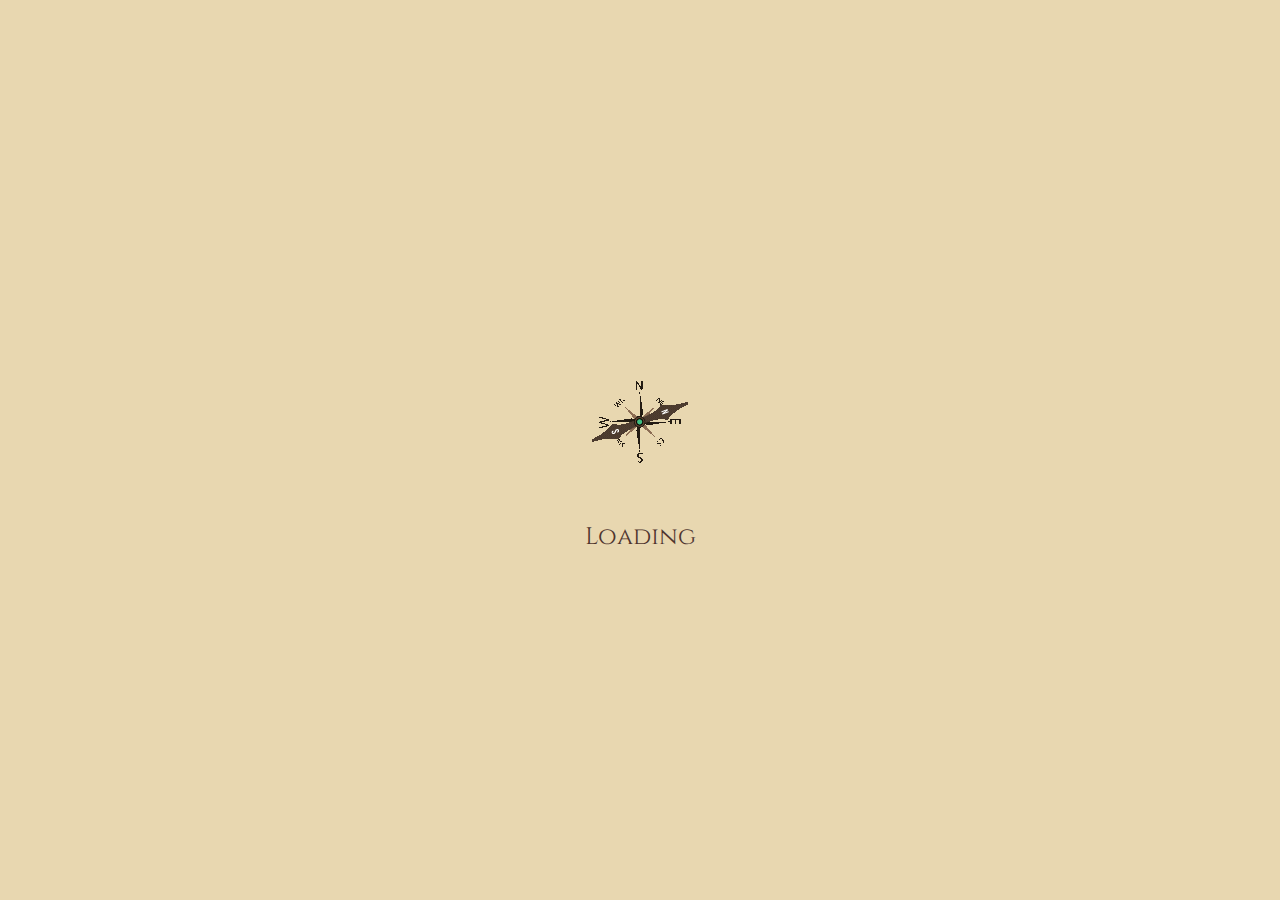
==== code.html @ f62fb354 "Initial commit: Mauritius hiking map MVP" ====
<!DOCTYPE html>
<html lang="en">
<head>
    <meta charset="UTF-8">
    <meta name="viewport" content="width=device-width, initial-scale=1.0">
    <title>My Mauritius Hiking Adventures</title>
    <!-- Google Fonts -->
    <link rel="preconnect" href="https://fonts.googleapis.com">
    <link rel="preconnect" href="https://fonts.gstatic.com" crossorigin>
    <link href="https://fonts.googleapis.com/css2?family=UnifrakturMaguntia&family=Cinzel:wght@600;700&family=IM+Fell+English&family=Pirata+One&display=swap" rel="stylesheet">

    <style>
        /* Reset & Base Styles */
        *, *::before, *::after { box-sizing: border-box; margin: 0; padding: 0; }
        body, html { height: 100%; font-family: 'IM Fell English', serif; color: #4b3621; overflow: hidden; background-color: #e8d7b0; }

        /* Loading Screen Styles */
        #loading-overlay {
            position: fixed;
            top: 0;
            left: 0;
            width: 100%;
            height: 100%;
            background-color: #e8d7b0;
            display: flex;
            justify-content: center;
            align-items: center;
            z-index: 10000;
            transition: opacity 0.5s ease;
        }
        .loading-content {
            text-align: center;
        }
        .loading-content img {
            max-width: 150px;
            margin-bottom: 20px;
        }
        .loading-content p {
            font-family: 'Cinzel', serif;
            font-size: 1.5rem;
            color: #4e342e;
        }

        /* Parchment Style Container */
        .parchment-container {
            width: 100%; height: 100vh;
            background: url("data:image/svg+xml,%3Csvg width='60' height='60' viewBox='0 0 60 60' xmlns='http://www.w3.org/2000/svg'%3E%3Cg fill='none' fill-rule='evenodd'%3E%3Cg fill='%23846945' fill-opacity='0.06'%3E%3Cpath d='M36 34v-4h-2v4h-4v2h4v4h2v-4h4v-2h-4zm0-30V0h-2v4h-4v2h4v4h2V6h4V4h-4zM6 34v-4H4v4H0v2h4v4h2v-4h4v-2H6zM6 4V0H4v4H0v2h4v4h2V6h4V4H6z'/%3E%3C/g%3E%3C/g%3E%3C/svg%3E"),
                        linear-gradient(rgba(232, 215, 176, 0.8), rgba(210, 190, 150, 0.8)), #e8d7b0;
            position: relative; padding: 15px; box-shadow: inset 0 0 70px rgba(0,0,0,0.25); overflow: hidden;
        }
        .parchment-container::before {
            content: ""; position: absolute; top: 0; left: 0; right: 0; bottom: 0;
            background-image: linear-gradient(rgba(138, 120, 83, 0.08) 1px, transparent 1px), linear-gradient(90deg, rgba(138, 120, 83, 0.08) 1px, transparent 1px);
            background-size: 20px 20px; z-index: 1; pointer-events: none;
        }

        /* Main Content Wrapper */
        .map-adventure-content {
            position: relative; max-width: 100%; margin: 0 auto; display: grid;
            grid-template-columns: 280px 1fr 280px; grid-template-rows: min-content 1fr;
            grid-gap: 15px; height: calc(100vh - 30px); z-index: 2;
        }

        /* Header */
        .parchment-header { grid-column: 1 / -1; text-align: center; padding-bottom: 10px; position: relative; }
        h1.map-title { font-family: 'UnifrakturMaguntia', cursive; font-size: 3.2rem; color: #5d4037; margin-bottom: 5px; letter-spacing: 1px; font-weight: normal; text-shadow: 1px 1px 1px rgba(0,0,0,0.1); }
        .title-underline { width: 350px; height: 1px; background-color: #8a7853; margin: 0 auto 5px; }

        /* Panels */
        .panel { background: rgba(225, 209, 169, 0.8); border: 1px solid #a1887f; border-radius: 5px; box-shadow: 0 2px 5px rgba(0,0,0,0.1); position: relative; z-index: 3; display: flex; flex-direction: column; padding: 15px; overflow: hidden; }
        .panel-header { font-family: 'Cinzel', serif; color: #4e342e; font-size: 1.2rem; border-bottom: 1px solid #a1887f; padding-bottom: 8px; margin-bottom: 12px; text-align: center; text-transform: uppercase; letter-spacing: 1.5px; font-weight: 600; }

        /* Left Panel */
        .destinations-panel { grid-column: 1; grid-row: 2; }
        .location-list { list-style: none; padding: 0; flex-grow: 1; overflow-y: auto; scrollbar-width: thin; scrollbar-color: #a1887f rgba(225, 209, 169, 0.8); }
        .location-list::-webkit-scrollbar { width: 8px; }
        .location-list::-webkit-scrollbar-track { background: rgba(225, 209, 169, 0.8); border-radius: 4px;}
        .location-list::-webkit-scrollbar-thumb { background-color: #a1887f; border-radius: 4px; border: 2px solid rgba(225, 209, 169, 0.8); }
        .location-item { padding: 9px 12px; margin-bottom: 7px; background: rgba(238, 227, 197, 0.85); border: 1px solid #a1887f; border-radius: 4px; cursor: pointer; transition: all 0.2s ease; display: flex; align-items: center; }
        .location-item:hover { background: rgba(243, 232, 202, 1); transform: translateX(3px); border-color: #5d4037; }
        .location-icon { width: 10px; height: 10px; background-color: #f57c00; border-radius: 50%; margin-right: 12px; flex-shrink: 0; border: 1px solid rgba(255,255,255,0.5); }
        .location-name { font-size: 0.95rem; color: #4e342e; }

        /* Right Panel */
        .info-panel { grid-column: 3; grid-row: 2; overflow-y: auto; scrollbar-width: thin; scrollbar-color: #a1887f rgba(225, 209, 169, 0.8); }
        .info-panel::-webkit-scrollbar { width: 8px; }
        .info-panel::-webkit-scrollbar-track { background: rgba(225, 209, 169, 0.8); border-radius: 4px;}
        .info-panel::-webkit-scrollbar-thumb { background-color: #a1887f; border-radius: 4px; border: 2px solid rgba(225, 209, 169, 0.8); }
        .info-section { background: rgba(238, 227, 197, 0.85); border: 1px solid #a1887f; border-radius: 4px; padding: 12px; margin-bottom: 12px; }
        .info-section:last-child { margin-bottom: 0; }
        .info-section-header { font-family: 'Cinzel', serif; font-size: 1.05rem; font-weight: 600; color: #4e342e; margin-bottom: 8px; display: flex; align-items: center; }
        .info-icon { margin-right: 10px; font-size: 1.1rem; color: #8a7853; }
        .info-content { color: #4e342e; font-size: 0.9rem; line-height: 1.45; }

        /* Map Area Wrapper */
        .map-container-wrapper { grid-column: 2; grid-row: 2; position: relative; display: flex; justify-content: center; align-items: center; background: rgba(210, 190, 150, 0.7); border: 1px solid #8a7853; border-radius: 5px; padding: 10px; overflow: hidden; }
        .compass-rose { position: absolute; width: 70px; height: 70px; background-image: url("data:image/svg+xml,%3Csvg xmlns='http://www.w3.org/2000/svg' viewBox='0 0 100 100'%3E%3Ccircle cx='50' cy='50' r='45' fill='none' stroke='%234b3621' stroke-width='1' stroke-opacity='0.4'/%3E%3Cpath d='M50,5 L50,95 M5,50 L95,50 M15,15 L85,85 M15,85 L85,15' stroke='%234b3621' stroke-width='1' stroke-opacity='0.4'/%3E%3Cpath d='M50,10 L53,47 L50,50 L47,47 Z' fill='%234b3621' fill-opacity='0.4'/%3E%3Cpath d='M50,90 L53,53 L50,50 L47,53 Z' fill='%234b3621' fill-opacity='0.4'/%3E%3Cpath d='M10,50 L47,53 L50,50 L47,47 Z' fill='%234b3621' fill-opacity='0.4'/%3E%3Cpath d='M90,50 L53,53 L50,50 L53,47 Z' fill='%234b3621' fill-opacity='0.4'/%3E%3Ctext x='50' y='15' font-family='serif' font-size='8' fill='%234b3621' fill-opacity='0.4' text-anchor='middle'%3EN%3C/text%3E%3Ctext x='50' y='90' font-family='serif' font-size='8' fill='%234b3621' fill-opacity='0.4' text-anchor='middle'%3ES%3C/text%3E%3Ctext x='15' y='53' font-family='serif' font-size='8' fill='%234b3621' fill-opacity='0.4' text-anchor='middle'%3EW%3C/text%3E%3Ctext x='85' y='53' font-family='serif' font-size='8' fill='%234b3621' fill-opacity='0.4' text-anchor='middle'%3EE%3C/text%3E%3C/svg%3E"); background-size: contain; background-repeat: no-repeat; left: 20px; bottom: 20px; opacity: 0.6; z-index: 4; pointer-events: none; }

        /* Map Container */
        #map-container { position: relative; width: 100%; height: 100%; background-image: url('images/new_map_image.jpg'); background-color: #BCE6F8; /* *** Replace if needed *** */ background-size: contain; background-position: center center; background-repeat: no-repeat; border: 2px solid #6d4c41; box-shadow: inset 0 0 10px rgba(0, 0, 0, 0.3); border-radius: 4px; overflow: hidden; z-index: 5; }

        /* Marker, Car */
        .location-marker { position: absolute; width: 14px; height: 14px; background-color: #f57c00; border: 1.5px solid white; border-radius: 50%; cursor: pointer; transform: translate(-50%, -50%); transition: transform 0.2s ease, background-color 0.2s ease, box-shadow 0.2s ease; box-shadow: 0 1px 3px rgba(0,0,0,0.4); z-index: 10; }
        .location-marker:hover { transform: translate(-50%, -50%) scale(1.4); background-color: #ef6c00; box-shadow: 0 3px 6px rgba(0,0,0,0.5); }
        .location-marker::after { content: attr(data-name); position: absolute; bottom: 100%; left: 50%; transform: translateX(-50%) translateY(-6px); background: rgba(0, 0, 0, 0.85); color: white; padding: 3px 8px; border-radius: 4px; font-size: 11px; font-weight: 500; white-space: nowrap; opacity: 0; visibility: hidden; transition: opacity 0.2s ease, visibility 0.2s ease; pointer-events: none; z-index: 11; }
        .location-marker:hover::after { opacity: 1; visibility: visible; }
        #car { position: absolute; width: 55px; height: auto; transform: translate(-50%, -50%); transition: top 0.8s cubic-bezier(0.68, -0.55, 0.27, 1.55), left 0.8s cubic-bezier(0.68, -0.55, 0.27, 1.55); z-index: 20; pointer-events: none; }
        /* Added subtle transition for image src swap */
        #car img { transition: opacity 0.1s linear; }
        #car-image { width: 100%; display: block; position: relative; z-index: 2; filter: drop-shadow(2px 2px 2px rgba(0,0,0,0.25)); }
        #avatar-image { position: absolute; width: 55%; top: -30%; left: 50%; transform: translateX(-50%); z-index: 1; animation: headBobbleSideways 1.5s infinite ease-in-out; }
        /* Added class for potential side view adjustments */
        #avatar-image.side-view { /* Example: width: 45%; top: -20%; */ }
        @keyframes headBobbleSideways { 0%, 50%, 100% { transform: translateX(-50%) translateX(0px); } 25% { transform: translateX(-50%) translateX(-2px); } 75% { transform: translateX(-50%) translateX(2px); } }

        /* FULLY Scrollable Tooltip/Modal */
        .info-tooltip { position: absolute; background: rgba(245, 240, 220, 0.97); border: 2px solid #8a7853; border-radius: 25px; padding: 20px; width: 400px; max-height: 450px; box-shadow: 0 8px 20px rgba(0,0,0,0.2); z-index: 9999; transition: opacity 0.3s ease, transform 0.3s ease; opacity: 0; transform: translateY(-10px); pointer-events: none; font-size: 0.9rem; line-height: 1.4; overflow-y: auto; scrollbar-width: thin; scrollbar-color: #a1887f rgba(245, 240, 220, 0.2); }
        .info-tooltip::-webkit-scrollbar { width: 8px; }
        .info-tooltip::-webkit-scrollbar-track { background: rgba(245, 240, 220, 0.2); border-radius: 4px;}
        .info-tooltip::-webkit-scrollbar-thumb { background-color: #a1887f; border-radius: 4px; border: 2px solid rgba(245, 240, 220, 0.2); }
        .info-tooltip.visible { opacity: 1; transform: translateY(0); pointer-events: auto; }
        .info-tooltip.position-below::before { content: ""; position: absolute; width: 25px; height: 25px; background: inherit; border-left: 2px solid #8a7853; border-top: 2px solid #8a7853; top: -13px; left: 50%; transform: translateX(-50%) rotate(45deg); z-index: 9998; }
        .info-tooltip.position-above::after { content: ""; position: absolute; width: 25px; height: 25px; background: inherit; border-right: 2px solid #8a7853; border-bottom: 2px solid #8a7853; bottom: -13px; left: 50%; transform: translateX(-50%) rotate(45deg); z-index: 9998; }
        .tooltip-title { font-family: 'Cinzel', serif; font-size: 1.2rem; font-weight: 600; color: #4e342e; margin-bottom: 12px; border-bottom: 1px solid #c5b18e; padding-bottom: 8px; text-align: center; }
        .tooltip-content { color: #4e342e; margin-bottom: 15px; }
        .tooltip-image-container { width: 100%; height: 200px; background-color: #e0e0e0; border: 1px solid #8a7853; border-radius: 8px; margin-bottom: 15px; overflow: hidden; display: flex; align-items: center; justify-content: center; }
        .tooltip-image { width: 100%; height: 100%; object-fit: cover; }
        .tooltip-placeholder { text-align: center; font-weight: bold; color: #333; }
        .tooltip-buttons { display: flex; justify-content: space-between; margin-top: 15px; }
        .tooltip-button { padding: 8px 20px; background: #ffffff; border: 2px solid #8a7853; border-radius: 30px; font-family: 'Cinzel', serif; font-size: 0.9rem; font-weight: 600; color: #4e342e; cursor: pointer; transition: all 0.2s ease; min-width: 120px; text-align: center; }
        .tooltip-button:hover { background: #f0f0f0; transform: translateY(-2px); box-shadow: 0 4px 8px rgba(0,0,0,0.1); }

        /* New UI Trinkets */
        /* Fuel Gauge */
        .fuel-gauge-container {
            position: absolute;
            top: 20px;
            left: 3px;
            width: 150px;
            background: rgba(245, 240, 220, 0.9);
            border: 2px solid #8a7853;
            border-radius: 10px;
            padding: 15px;
            box-shadow: 0 4px 8px rgba(0,0,0,0.2);
            z-index: 50;
        }
        .fuel-gauge-title {
            font-family: 'Cinzel', serif;
            text-align: center;
            font-size: 1.3rem;
            font-weight: 600;
            color: #f44336;
            margin-bottom: 10px;
            text-shadow: 1px 1px 1px rgba(0,0,0,0.1);
        }
        .fuel-gauge {
            width: 100%;
            height: 30px;
            background: #f1f1f1;
            border: 1px solid #a1887f;
            border-radius: 15px;
            overflow: hidden;
            position: relative;
        }
        .fuel-level {
            height: 100%;
            width: 100%;
            background: linear-gradient(90deg, #4CAF50, #8BC34A); /* Default green gradient */
            transition: width 0.5s ease-out, background 0.5s ease-out;
            border-radius: 15px;
        }
        /* Different fuel level colors */
        .fuel-level.medium {
            background: linear-gradient(90deg, #FF9800, #FFC107); /* Orange gradient */
        }
        .fuel-level.low {
            background: linear-gradient(90deg, #f44336, #FF5722); /* Red gradient */
        }
        .fuel-gauge-cells {
            display: flex;
            position: absolute;
            top: 0;
            left: 0;
            width: 100%;
            height: 100%;
            pointer-events: none;
        }
        .fuel-cell {
            flex: 1;
            height: 100%;
            border-right: 1px solid rgba(161, 136, 127, 0.5);
        }
        .fuel-cell:last-child {
            border-right: none;
        }
        
        /* Places Visited Counter */
        .visited-counter-container {
            position: absolute;
            top: 20px;
            right: 3px;
            width: 150px;
            background: rgba(245, 240, 220, 0.9);
            border: 2px solid #8a7853;
            border-radius: 10px;
            padding: 15px;
            box-shadow: 0 4px 8px rgba(0,0,0,0.2);
            z-index: 50;
        }
        .visited-counter-title {
            font-family: 'Cinzel', serif;
            text-align: center;
            font-size: 1.3rem;
            font-weight: 600;
            color: #4e342e;
            margin-bottom: 10px;
            text-shadow: 1px 1px 1px rgba(0,0,0,0.1);
        }
        .visited-counter {
            font-family: 'IM Fell English', serif;
            text-align: center;
            font-size: 1.5rem;
            font-weight: bold;
            color: #4e342e;
        }
        .visited-counter span {
            color: #f57c00;
        }
        
        /* Fuel Modal */
        .fuel-modal {
            position: fixed;
            top: 0;
            left: 0;
            width: 100%;
            height: 100%;
            background: rgba(0, 0, 0, 0.8);
            display: flex;
            justify-content: center;
            align-items: center;
            z-index: 10000;
            opacity: 0;
            visibility: hidden;
            transition: opacity 0.3s ease, visibility 0.3s ease;
        }
        .fuel-modal.visible {
            opacity: 1;
            visibility: visible;
        }
        .fuel-modal-content {
            max-width: 80%;
            max-height: 80%;
            position: relative;
        }
        .fuel-video {
            max-width: 100%;
            max-height: 100%;
            border-radius: 10px;
            box-shadow: 0 10px 30px rgba(0,0,0,0.3);
            object-fit: contain;
        }
        .close-modal {
            position: absolute;
            top: -40px;
            right: -40px;
            width: 36px;
            height: 36px;
            background: #ffffff;
            border: 2px solid #8a7853;
            border-radius: 50%;
            display: flex;
            justify-content: center;
            align-items: center;
            font-size: 18px;
            cursor: pointer;
            box-shadow: 0 2px 5px rgba(0,0,0,0.2);
            transition: all 0.2s ease;
        }
        .close-modal:hover {
            transform: scale(1.1);
            box-shadow: 0 4px 8px rgba(0,0,0,0.3);
        }
        .refuel-button {
            position: absolute;
            bottom: -60px;
            left: 50%;
            transform: translateX(-50%);
            padding: 10px 25px;
            background: #4CAF50;
            color: white;
            border: none;
            border-radius: 30px;
            font-family: 'Cinzel', serif;
            font-size: 1.1rem;
            font-weight: 600;
            cursor: pointer;
            box-shadow: 0 4px 8px rgba(0,0,0,0.2);
            transition: all 0.2s ease;
        }
        .refuel-button:hover {
            background: #45a049;
            transform: translateX(-50%) translateY(-3px);
            box-shadow: 0 6px 12px rgba(0,0,0,0.3);
        }

        /* Responsive Adjustments */
        @media (max-width: 1200px) { .map-adventure-content { grid-template-columns: 240px 1fr 240px; grid-gap: 15px; } h1.map-title { font-size: 3rem; } .panel-header { font-size: 1.1rem; } .info-tooltip { width: 350px; max-height: 400px; } .tooltip-image-container { height: 180px; } .fuel-gauge-container, .visited-counter-container { width: 180px; } }
        @media (max-width: 992px) { body, html { overflow: auto; } .parchment-container { padding: 10px; height: auto; min-height: 100vh; overflow-y: auto;} .map-adventure-content { grid-template-columns: 1fr; grid-template-rows: auto auto 1fr auto; height: auto; grid-gap: 12px; } .destinations-panel { grid-column: 1; grid-row: 2; max-height: 200px; } .map-container-wrapper { grid-column: 1; grid-row: 3; min-height: 40vh; padding: 5px; } #map-container { border-width: 1px; } .info-panel { grid-column: 1; grid-row: 4; } .compass-rose { width: 50px; height: 50px; left: 10px; bottom: 10px; } h1.map-title { font-size: 2.2rem; } .info-tooltip { max-width: 320px; width: 90%; max-height: 380px; padding: 15px; } .tooltip-title { font-size: 1.1rem; } .tooltip-image-container { height: 160px; } .tooltip-button { padding: 6px 15px; min-width: 100px; font-size: 0.85rem; } .fuel-gauge-container { top: 10px; left: 10px; width: 150px; padding: 10px; } .visited-counter-container { top: 10px; right: 10px; width: 150px; padding: 10px; } .fuel-gauge-title, .visited-counter-title { font-size: 1.1rem; margin-bottom: 8px; } .visited-counter { font-size: 1.3rem; } .fuel-gauge { height: 25px; } }
        @media (max-width: 576px) { .parchment-container { padding: 5px; } .map-adventure-content { grid-gap: 10px; } h1.map-title { font-size: 1.8rem; } .panel-header { font-size: 1rem; } .location-name { font-size: 0.85rem;} .info-section-header { font-size: 0.95rem; } .info-content { font-size: 0.8rem; } #car { width: 40px; } .map-container-wrapper { min-height: 35vh; } .compass-rose { display: none; } .info-tooltip { max-width: 280px; max-height: 350px; padding: 12px; } .tooltip-title { font-size: 1rem; margin-bottom: 8px; } .tooltip-image-container { height: 130px; margin-bottom: 10px; } .tooltip-buttons { flex-direction: column; gap: 8px; } .tooltip-button { width: 100%; } .location-item { padding: 7px 10px;} .info-section { padding: 10px; margin-bottom: 10px;} .fuel-gauge-container, .visited-counter-container { width: 120px; padding: 8px; } .fuel-gauge-title, .visited-counter-title { font-size: 0.9rem; } .visited-counter { font-size: 1.1rem; } .fuel-gauge { height: 20px; } }
    </style>
</head>
<body>
    <!-- Loading Screen -->
    <div id="loading-overlay">
        <div class="loading-content">
            <img src="videos/compass.gif" alt="Loading compass">
            <p>Loading</p>
        </div>
        <audio id="car-start-sound" src="sound/car-start.mp3"></audio>
    </div>

    <div class="parchment-container">
        <div class="map-adventure-content">
            <header class="parchment-header">
                <h1 class="map-title">My Mauritius Hiking Adventures</h1>
                <div class="title-underline"></div>
            </header>
            <div class="panel destinations-panel">
                <h2 class="panel-header">Destinations</h2>
                <ul class="location-list" id="location-list"></ul>
            </div>
            <div class="map-container-wrapper">
                <div class="compass-rose"></div>
                <div id="map-container">
                    <!-- Fuel Gauge -->
                    <div class="fuel-gauge-container">
                        <div class="fuel-gauge-title">Fuel Gauge</div>
                        <div class="fuel-gauge">
                            <div class="fuel-level" id="fuel-level"></div>
                            <div class="fuel-gauge-cells">
                                <div class="fuel-cell"></div>
                                <div class="fuel-cell"></div>
                                <div class="fuel-cell"></div>
                                <div class="fuel-cell"></div>
                            </div>
                        </div>
                    </div>
                    
                    <!-- Places Visited Counter -->
                    <div class="visited-counter-container">
                        <div class="visited-counter-title">Places Visited</div>
                        <div class="visited-counter">
                            <span id="places-visited">0</span>/<span id="total-places">0</span>
                        </div>
                    </div>
                    
                    <div id="car">
                        <img id="avatar-image" src="images/avatar.jpg" alt="Avatar">
                        <img id="car-image" src="images/car.png" alt="Car">
                    </div>
                </div>
                <!-- Simple Scrollable Tooltip -->
                <div class="info-tooltip" id="info-tooltip">
                    <div class="tooltip-title" id="tooltip-title"></div>
                    <div class="tooltip-image-container" id="tooltip-image-container">
                        <div class="tooltip-placeholder">IMAGE OF POINT OF INTEREST</div>
                    </div>
                    <div class="tooltip-content" id="tooltip-content"></div>
                    <div class="tooltip-buttons">
                        <button class="tooltip-button" id="explore-button">Explore</button>
                        <button class="tooltip-button" id="details-button">Details</button>
                    </div>
                </div>
            </div>
            <div class="panel info-panel">
                <h2 class="panel-header">Expedition Info</h2>
                 <div class="info-section" id="weather-section">
                    <div class="info-section-header"><span class="info-icon">☀️</span><span>Weather Notes</span></div>
                    <div class="info-content" id="weather-content">Select a destination for specific notes.</div>
                </div>
                <div class="info-section" id="tips-section">
                    <div class="info-section-header"><span class="info-icon">🥾</span><span>Hiking Tips</span></div>
                    <div class="info-content">Always carry at least 2L of water per person and wear sturdy, comfortable shoes. Sunscreen and insect repellent are highly recommended. Some trails can be challenging and slippery after rain. Check conditions before you go.</div>
                </div>
                <div class="info-section" id="trails-section">
                    <div class="info-section-header"><span class="info-icon">📈</span><span>Trail Highlights</span></div>
                    <div class="info-content" id="trails-content">Select a destination for trail details.</div>
                </div>
            </div>
        </div>
    </div>
    
    <!-- Fuel Modal -->
    <div class="fuel-modal" id="fuel-modal">
        <div class="fuel-modal-content">
            <video class="fuel-video" id="fuel-video" muted loop playsinline>
                <source src="videos/fuel.mp4" type="video/mp4">
                Your browser does not support the video tag.
            </video>
            <button class="close-modal" id="close-modal">✕</button>
            <button class="refuel-button" id="refuel-button">Refuel</button>
        </div>
    </div>

    <script>
        // --- Location Data ---
        const locationsData = [
            { 
                name: "Pereybere", 
                top: 9.5, 
                left: 51, 
                description: "Popular beach with calm, clear waters. Perfect for families. Shaded by casuarina trees with restaurants nearby.", 
                trailInfo: "Excellent for swimming and snorkeling right off the beach. Coastal walks possible.", 
                weatherNote: "Usually sunny and warm. Can be crowded during peak season.",
                image: "" // Empty string or path to image
            },
            { 
                name: "Grand Baie", 
                top: 12.9, 
                left: 49.5, 
                description: "Tourism hub with shops, restaurants, and nightlife. Offers catamaran trips and many water activities.", 
                trailInfo: "No specific hiking trails, but great for waterfront strolls and exploring the town.", 
                weatherNote: "Pleasant sea breeze. Can get busy in the evenings.",
                image: ""
            },
            { 
                name: "Trou-aux-Biches", 
                top: 15.5, 
                left: 46, 
                description: "Top-rated beach with white sand and casuarina trees. Protected by reef, ideal for swimming and snorkeling.", 
                trailInfo: "Ideal for beach walks and snorkeling near the reef. Relaxing atmosphere.", 
                weatherNote: "Generally calm weather, protected from strong winds.",
                image: ""
            },
            { 
                name: "Triolet", 
                top: 21, 
                left: 46.5, 
                description: "Home to Maheswarnath Mandir, Mauritius' largest Hindu temple (built 1888). Authentic residential area.", 
                trailInfo: "Cultural visit rather than hiking. Remember respectful attire for the temple.", 
                weatherNote: "Inland location, can feel hotter than coastal areas.",
                image: ""
            },
            { 
                name: "Goodlands", 
                top: 16.1, 
                left: 57, 
                description: "Authentic northern village with vibrant local market. Far fewer tourists than coastal areas.", 
                trailInfo: "Explore the market for local crafts and produce. Good base for northern exploration.", 
                weatherNote: "Typically sunny and warm.",
                image: ""
            },
            { 
                name: "SSR Botanical Gardens", 
                top: 28.5, 
                left: 52, 
                description: "Historic gardens (founded 1770) featuring giant Victoria amazonica water lilies and rare palms.", 
                trailInfo: "Easy walking paths through themed garden sections. Allow 2-3 hours.", 
                weatherNote: "Lots of shade available, pleasant even on hot days.",
                image: ""
            },
            { 
                name: "Port Louis", 
                top: 36.4, 
                left: 42.3, 
                description: "Vibrant capital with colonial buildings, waterfront, and markets. Houses only complete dodo skeleton.", 
                trailInfo: "Urban exploration: Central Market, Caudan Waterfront, Citadel Fort Adelaide (views).", 
                weatherNote: "Can be hot and humid, especially midday. Best explored morning/late afternoon.",
                image: ""
            },
            { 
                name: "Moka", 
                top: 44.8, 
                left: 42.2, 
                description: "Central highland region with Le Pouce (The Thumb) mountain. Home to University of Mauritius.", 
                trailInfo: "Starting point for hikes up Le Pouce mountain (moderate difficulty, great views).", 
                weatherNote: "Cooler than the coast due to elevation. Clouds can gather on peaks.",
                image: ""
            },
            { 
                name: "Flic-en-Flac", 
                top: 50.5, 
                left: 30.5, 
                description: "Popular west coast resort with 8km white sand beach. Reef-protected lagoon ideal for swimming.", 
                trailInfo: "Famous for stunning sunsets. Beach walks and nearby Casela Nature Parks.", 
                weatherNote: "West coast is generally drier and hotter. Amazing sunset colours.",
                image: ""
            },
            { 
                name: "Quatre Bornes", 
                top: 54.4, 
                left: 39.6, 
                description: "The 'Town of Flowers' with renowned Thursday and Sunday textile markets. Commercial hub.", 
                trailInfo: "Shopping and exploring the town. Not primarily a hiking destination.", 
                weatherNote: "Pleasant climate, can be cooler in evenings.",
                image: ""
            },
            { 
                name: "Centre de Flacq", 
                top: 41.5, 
                left: 65, 
                description: "Eastern region's commercial center with excellent Wednesday/Sunday markets. Surrounded by sugar cane.", 
                trailInfo: "Explore the market. Gateway to eastern beaches like Belle Mare.", 
                weatherNote: "East coast benefits from trade winds, often breezy.",
                image: ""
            },
            { 
                name: "Curepipe", 
                top: 62, 
                left: 44.7, 
                description: "Elevated town (550m) with dormant Trou aux Cerfs volcanic crater. Known for model ship crafting.", 
                trailInfo: "Walk around the rim of Trou aux Cerfs for panoramic views. Near Black River Gorges NP.", 
                weatherNote: "Highest town, often cooler and wetter than coastal areas.",
                image: ""
            },
            { 
                name: "Tamarin", 
                top: 64.5, 
                left: 29.5, 
                description: "Coastal village with salt pans and surfing bay. Popular for early morning dolphin watching.", 
                trailInfo: "Surfing (seasonal), dolphin boat trips, walks around the salt pans.", 
                weatherNote: "Generally dry and sunny. Bay can have strong currents.",
                image: ""
            },
            { 
                name: "Tamarin Falls", 
                top: 62.8, 
                left: 30.94, 
                description: "Also '7 Cascades', adventurous hiking destination with multiple waterfalls through a canyon.", 
                trailInfo: "Challenging hike (guide recommended) involving river crossings and steep sections to see multiple falls.", 
                weatherNote: "Can be slippery after rain. Start early. Often misty in the valley.",
                image: ""
            },
            { 
                name: "Ile Aux Cerfs", 
                top: 55, 
                left: 72.5, 
                description: "East coast island with pristine beaches, championship golf course, and water activities.", 
                trailInfo: "Island exploration, beach walks, swimming, snorkeling. Accessible by boat.", 
                weatherNote: "Very sunny, bring ample sun protection. Can be windy.",
                image: ""
            },
            { 
                name: "Mahebourg", 
                top: 77, 
                left: 63, 
                description: "Historic former capital with Naval Museum documenting Napoleon's only naval victory over Britain.", 
                trailInfo: "Waterfront walks, visit the museum, explore the market. Nearby Ile aux Aigrettes nature reserve.", 
                weatherNote: "Benefits from southeast trade winds, pleasant climate.",
                image: ""
            },
            { 
                name: "Souillac", 
                top: 95, 
                left: 44, 
                description: "South coast village with dramatic Gris Gris cliffs where ocean waves crash without protective reef.", 
                trailInfo: "Coastal walks along the cliffs (caution needed!), visit Telfair Garden, Rochester Falls nearby.", 
                weatherNote: "South coast is wilder and windier. Spectacular waves at Gris Gris.",
                image: ""
            },
            { 
                name: "Chemin Grenier", 
                top: 90, 
                left: 39.9, 
                description: "Southern agricultural village surrounded by sugarcane, vegetables, and tea plantations.", 
                trailInfo: "Starting point for some trails into the national park. Explore local village life.", 
                weatherNote: "Variable weather, close to the central plateau's influence.",
                image: ""
            },
            { 
                name: "Le Morne Brabant", 
                top: 85, 
                left: 25, 
                description: "UNESCO site with 556m mountain. Former slave refuge with crystal lagoons and kitesurfing beaches.", 
                trailInfo: "Challenging hike to the summit (guide required for upper part) with breathtaking views. Easier trails at base.", 
                weatherNote: "Very exposed hike, start extremely early (dawn) to avoid heat and ensure best visibility.",
                image: ""
            },
            { 
                name: "Airport (SSR International)", 
                top: 81, 
                left: 60, 
                description: "Modern gateway to Mauritius with distinctive Traveller's Palm-inspired design. Located in southeast.", 
                trailInfo: "Your arrival and departure point!", 
                weatherNote: "Located in the southeast, usually breezy.",
                image: ""
            }
        ];

        // --- Elements ---
        const mapContainer = document.getElementById('map-container');
        const car = document.getElementById('car');
        const avatarImage = document.getElementById('avatar-image');
        const carImage = document.getElementById('car-image'); // Reference car image
        const locationList = document.getElementById('location-list');
        const infoTooltip = document.getElementById('info-tooltip');
        const tooltipTitle = document.getElementById('tooltip-title');
        const tooltipContent = document.getElementById('tooltip-content');
        const tooltipImageContainer = document.getElementById('tooltip-image-container');
        const exploreButton = document.getElementById('explore-button');
        const detailsButton = document.getElementById('details-button');
        const trailsContent = document.getElementById('trails-content');
        const weatherContent = document.getElementById('weather-content');
        
        // New UI Elements
        const fuelLevel = document.getElementById('fuel-level');
        const placesVisited = document.getElementById('places-visited');
        const totalPlaces = document.getElementById('total-places');
        const fuelModal = document.getElementById('fuel-modal');
        const fuelVideo = document.getElementById('fuel-video');
        const closeModal = document.getElementById('close-modal');
        const refuelButton = document.getElementById('refuel-button');
        
        // Loading screen elements
        const loadingOverlay = document.getElementById('loading-overlay');
        const carStartSound = document.getElementById('car-start-sound');

        // --- Constants ---
        const TOOLTIP_GAP = 25; // Gap in pixels between avatar head and tooltip bottom
        // **** ADDED: Image Paths ****
        const IMG_PATH = 'images/';
        const AVATAR_FRONT = IMG_PATH + 'avatar.jpg';
        const AVATAR_LEFT = IMG_PATH + 'avatar-leftview.png';
        const AVATAR_RIGHT = IMG_PATH + 'avatar-rightview.png';
        const CAR_FRONT = IMG_PATH + 'car.png';
        const CAR_LEFT = IMG_PATH + 'car-leftview.png';
        const CAR_RIGHT = IMG_PATH + 'car-rightview.png';
        const HORIZONTAL_MOVE_THRESHOLD = 1; // Min % change left/right
        
        // Fuel and visited places tracking
        const MAX_FUEL = 100;
        const FUEL_PER_MOVE = 10; // Decrease by 10% per move
        const FUEL_LEVEL_MEDIUM = 50; // 50% threshold for medium fuel level
        const FUEL_LEVEL_LOW = 25; // 25% threshold for low fuel level
        let currentFuel = MAX_FUEL;
        let visitedLocations = new Set();

        // **** ADDED: State Variables ****
        let currentCarTop = 0;
        let currentCarLeft = 0;


        // --- Functions ---
        function createMarkersAndList() {
            mapContainer.querySelectorAll('.location-marker').forEach(marker => marker.remove());
            locationList.innerHTML = '';
            locationsData.forEach(location => {
                const marker = document.createElement('div');
                marker.className = 'location-marker';
                marker.style.top = `${location.top}%`;
                marker.style.left = `${location.left}%`;
                marker.dataset.name = location.name;
                marker.addEventListener('click', (e) => { 
                    e.stopPropagation(); 
                    if (currentFuel > 0) {
                        selectLocation(location, marker);
                    } else {
                        showFuelModal();
                    }
                });
                mapContainer.appendChild(marker);

                const listItem = document.createElement('li');
                listItem.className = 'location-item';
                listItem.innerHTML = `<div class="location-icon"></div><div class="location-name">${location.name}</div>`;
                listItem.addEventListener('click', (e) => {
                    e.stopPropagation();
                    if (currentFuel > 0) {
                        const correspondingMarker = Array.from(mapContainer.querySelectorAll('.location-marker')).find(m => m.dataset.name === location.name);
                        selectLocation(location, correspondingMarker);
                    } else {
                        showFuelModal();
                    }
                });
                locationList.appendChild(listItem);
            });
            
            // Update total places
            totalPlaces.textContent = locationsData.length;
        }

        function selectLocation(location, markerElement) {
            if (!markerElement) return;

            // **** ADDED: Direction Logic & Image Swap START ****
            const targetTop = parseFloat(markerElement.style.top);
            const targetLeft = parseFloat(markerElement.style.left);

            // Determine direction and swap images BEFORE moving
            if (targetLeft > currentCarLeft + HORIZONTAL_MOVE_THRESHOLD) {
                // Moving Right
                avatarImage.src = AVATAR_RIGHT;
                carImage.src = CAR_RIGHT;
                avatarImage.classList.add('side-view'); // Add class if needed for side-view CSS adjustments
            } else if (targetLeft < currentCarLeft - HORIZONTAL_MOVE_THRESHOLD) {
                // Moving Left
                avatarImage.src = AVATAR_LEFT;
                carImage.src = CAR_LEFT;
                avatarImage.classList.add('side-view');
            } else {
                // Moving Vertically or staying put - ensure front view
                avatarImage.src = AVATAR_FRONT;
                carImage.src = CAR_FRONT;
                avatarImage.classList.remove('side-view');
            }
            // **** END ADDED ****

            // Original position update (triggers animation)
            car.style.top = `${targetTop}%`;
            car.style.left = `${targetLeft}%`;

            // **** ADDED: Update current position state ****
            currentCarTop = targetTop;
            currentCarLeft = targetLeft;
            
            // Track visited location and update counter
            if (!visitedLocations.has(location.name)) {
                visitedLocations.add(location.name);
                placesVisited.textContent = visitedLocations.size;
            }
            
            // Decrease fuel
            decreaseFuel();

            // Setup Tooltip Positioning and Content (AFTER animation)
            setTimeout(() => {
                 // **** ADDED: Reset images to front view ****
                 avatarImage.src = AVATAR_FRONT;
                 carImage.src = CAR_FRONT;
                 avatarImage.classList.remove('side-view');
                 // **** END ADDED ****

                // Wait for next frame render to get final positions after image reset
                requestAnimationFrame(() => {
                    const tooltipHeight = infoTooltip.offsetHeight;
                    const tooltipWidth = infoTooltip.offsetWidth;
                    const containerHeight = mapContainer.offsetHeight;
                    const containerWidth = mapContainer.offsetWidth;

                    if (tooltipHeight === 0 || tooltipWidth === 0) {
                        console.warn("Elements not ready for positioning.");
                        return;
                    }

                    // Get car position % from style (more reliable after animation)
                    const carTop = parseFloat(car.style.top);
                    const carLeft = parseFloat(car.style.left);

                    const NORTH_SOUTH_THRESHOLD = 45;

                    infoTooltip.classList.remove('position-above', 'position-below');

                    let tooltipY, tooltipX;

                    if (carTop < NORTH_SOUTH_THRESHOLD) {
                        tooltipY = carTop + 15; // Below car
                        infoTooltip.classList.add('position-below');
                    } else {
                        // Above car - Calculate based on % height
                        tooltipY = carTop - (tooltipHeight / containerHeight * 100) - (TOOLTIP_GAP / containerHeight * 100); // Adjust gap based on %
                        infoTooltip.classList.add('position-above');
                    }

                    // Center horizontally based on % width
                    tooltipX = carLeft - (tooltipWidth / containerWidth * 50); // Center calculation needs adjustment based on transform-origin

                    // --- Refined Centering for X (using offsetWidth might be better here) ---
                     const carCenterOffsetPx = car.offsetWidth / 2;
                     const tooltipWidthPx = infoTooltip.offsetWidth;
                     // Calculate left edge in % to center the tooltip
                     tooltipX = carLeft; // Start at car's left %
                     // Need to convert widths to % relative to container to subtract half tooltip width
                     tooltipX -= (tooltipWidthPx / 2 / containerWidth * 100);


                    // Boundary Checks (using %)
                    tooltipX = Math.max(1, Math.min(tooltipX, 100 - (tooltipWidth / containerWidth * 100) - 1));
                    tooltipY = Math.max(1, Math.min(tooltipY, 100 - (tooltipHeight / containerHeight * 100) - 1));


                    infoTooltip.style.left = `${tooltipX}%`;
                    infoTooltip.style.top = `${tooltipY}%`;

                    tooltipTitle.textContent = location.name;
                    tooltipContent.textContent = location.description;

                    infoTooltip.classList.add('visible');

                    if (location.image && location.image.trim() !== "") {
                        tooltipImageContainer.innerHTML = `<img class="tooltip-image" src="${IMG_PATH}${location.image}" alt="${location.name}">`; // Added IMG_PATH
                    } else {
                        tooltipImageContainer.innerHTML = `<div class="tooltip-placeholder">IMAGE OF POINT OF INTEREST</div>`;
                    }

                    updateExpeditionInfo(location);
                });
            }, 810); // Delay matches car transition time
        }
        
        function decreaseFuel() {
            currentFuel = Math.max(0, currentFuel - FUEL_PER_MOVE);
            fuelLevel.style.width = `${currentFuel}%`;
            
            // Update fuel color based on level
            fuelLevel.classList.remove('medium', 'low');
            
            if (currentFuel <= FUEL_LEVEL_LOW) {
                fuelLevel.classList.add('low');
            } else if (currentFuel <= FUEL_LEVEL_MEDIUM) {
                fuelLevel.classList.add('medium');
            }
            
            if (currentFuel === 0) {
                setTimeout(showFuelModal, 1000); // Show modal after movement animation completes
            }
        }
        
        function refuel() {
            // Play the video when refuel button is clicked
            fuelVideo.play();
            
            // After a short delay, refill the tank and hide modal
            setTimeout(() => {
                currentFuel = MAX_FUEL;
                fuelLevel.style.width = `${currentFuel}%`;
                fuelLevel.classList.remove('medium', 'low');
                
                // Hide modal after refueling animation
                setTimeout(hideFuelModal, 2000);
            }, 1000);
        }
        
        function showFuelModal() {
            fuelModal.classList.add('visible');
            // Don't auto-play the video, only when refuel button is clicked
        }
        
        function hideFuelModal() {
            fuelModal.classList.remove('visible');
            fuelVideo.pause();
            fuelVideo.currentTime = 0;
        }

        function updateExpeditionInfo(location) {
            trailsContent.textContent = location.trailInfo || "Select a destination for trail details.";
            weatherContent.textContent = location.weatherNote || "General weather is pleasant.";
        }

        function hideTooltipOnClickOutside(e) {
             if (!infoTooltip.contains(e.target) && !e.target.closest('.location-item') && !e.target.classList.contains('location-marker')) {
                infoTooltip.classList.remove('visible');
            }
        }

        function initializeMap() {
            createMarkersAndList();
            const initialLocation = locationsData.find(loc => loc.name === "Curepipe") || locationsData[0]; // Keep initial location from your code
            const initialMarker = Array.from(mapContainer.querySelectorAll('.location-marker')).find(m => m.dataset.name === initialLocation.name);
            if (initialMarker) {
                const initialTop = parseFloat(initialMarker.style.top);
                const initialLeft = parseFloat(initialMarker.style.left);

                car.style.transition = 'none';
                car.style.top = `${initialTop}%`;
                car.style.left = `${initialLeft}%`;
                 // **** ADDED: Initialize current position ****
                currentCarTop = initialTop;
                currentCarLeft = initialLeft;
                // **** END ADDED ****
                
                // Add initial location to visited set
                visitedLocations.add(initialLocation.name);
                placesVisited.textContent = visitedLocations.size;
                
                // Initialize fuel gauge
                fuelLevel.style.width = `${currentFuel}%`;
                
                void car.offsetWidth;
                setTimeout(() => { car.style.transition = 'top 0.8s cubic-bezier(0.68, -0.55, 0.27, 1.55), left 0.8s cubic-bezier(0.68, -0.55, 0.27, 1.55)'; }, 50);
            }

            document.addEventListener('click', hideTooltipOnClickOutside);

            // Tooltip button handlers (kept from your code)
            exploreButton.addEventListener('click', function() { alert("Explore functionality would open a detailed view or virtual tour."); });
            detailsButton.addEventListener('click', function() { alert("Details functionality would show additional information or photos."); });
            
            // Fuel modal handlers
            closeModal.addEventListener('click', hideFuelModal);
            refuelButton.addEventListener('click', refuel);
        }

        // --- Run Initialization ---
        document.addEventListener('DOMContentLoaded', function() {
            // Play the car start sound
            carStartSound.play();
            
            // Initialize the map
            initializeMap();
            
            // Hide the loading overlay after 4.2 seconds
            setTimeout(() => {
                loadingOverlay.style.opacity = 0;
                
                // Remove from DOM after fade out
                setTimeout(() => {
                    loadingOverlay.style.display = 'none';
                }, 500);
            }, 1100); // 2.2 seconds
        });
    </script>
</body>
</html>
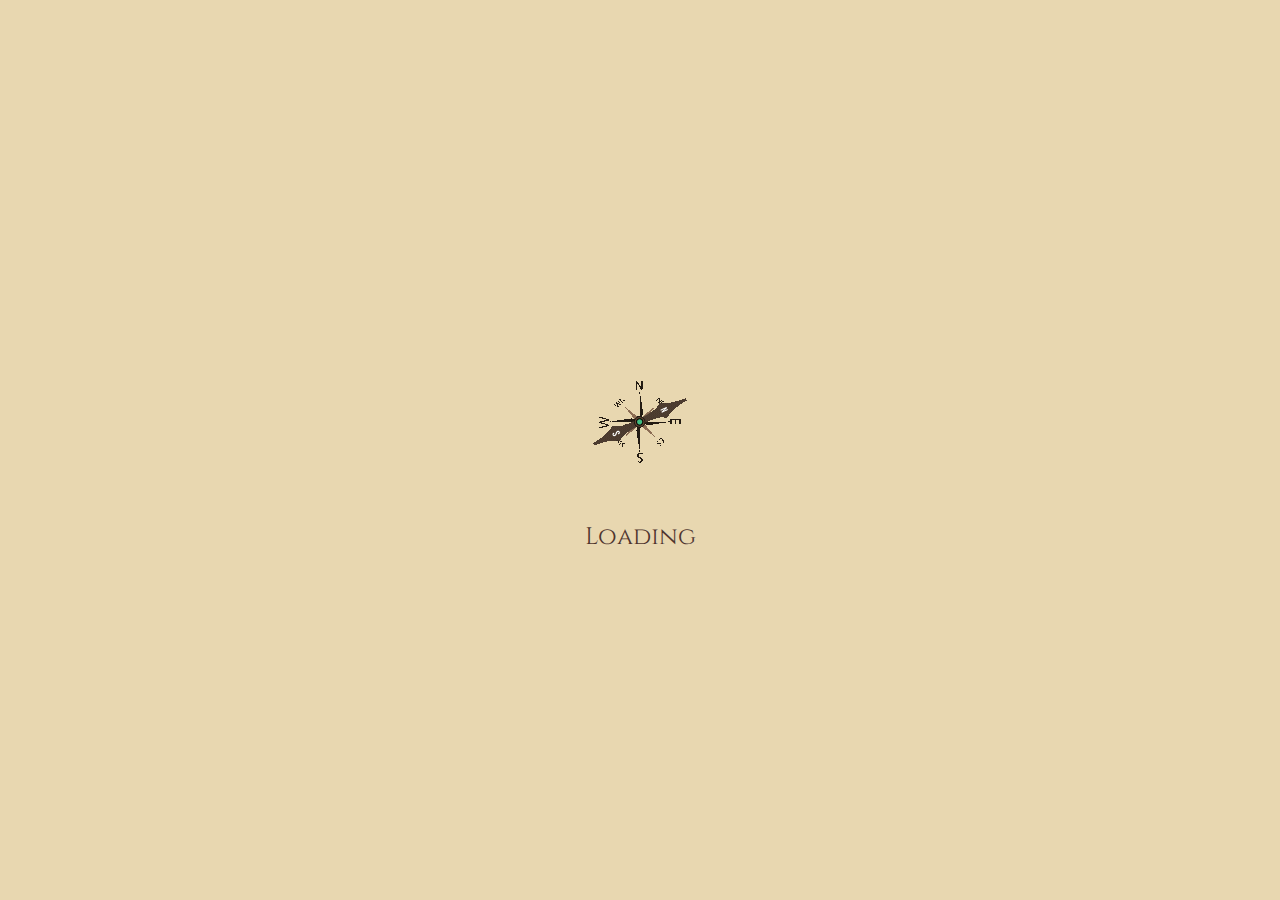
==== commit c1c06fe9: "some changes" ====
--- a/code.html
+++ b/code.html
@@ -4,6 +4,7 @@
     <meta charset="UTF-8">
     <meta name="viewport" content="width=device-width, initial-scale=1.0">
     <title>My Mauritius Hiking Adventures</title>
+    <link rel="icon" type="image/jpeg" href="images/flavicon.jpg">
     <!-- Google Fonts -->
     <link rel="preconnect" href="https://fonts.googleapis.com">
     <link rel="preconnect" href="https://fonts.gstatic.com" crossorigin>
@@ -193,7 +194,7 @@
         .fuel-cell:last-child {
             border-right: none;
         }
-        
+
         /* Places Visited Counter */
         .visited-counter-container {
             position: absolute;
@@ -226,7 +227,7 @@
         .visited-counter span {
             color: #f57c00;
         }
-        
+
         /* Fuel Modal */
         .fuel-modal {
             position: fixed;
@@ -345,7 +346,7 @@
                             </div>
                         </div>
                     </div>
-                    
+
                     <!-- Places Visited Counter -->
                     <div class="visited-counter-container">
                         <div class="visited-counter-title">Places Visited</div>
@@ -353,7 +354,7 @@
                             <span id="places-visited">0</span>/<span id="total-places">0</span>
                         </div>
                     </div>
-                    
+
                     <div id="car">
                         <img id="avatar-image" src="images/avatar.jpg" alt="Avatar">
                         <img id="car-image" src="images/car.png" alt="Car">
@@ -389,7 +390,7 @@
             </div>
         </div>
     </div>
-    
+
     <!-- Fuel Modal -->
     <div class="fuel-modal" id="fuel-modal">
         <div class="fuel-modal-content">
@@ -405,183 +406,183 @@
     <script>
         // --- Location Data ---
         const locationsData = [
-            { 
-                name: "Pereybere", 
-                top: 9.5, 
-                left: 51, 
-                description: "Popular beach with calm, clear waters. Perfect for families. Shaded by casuarina trees with restaurants nearby.", 
-                trailInfo: "Excellent for swimming and snorkeling right off the beach. Coastal walks possible.", 
+            {
+                name: "Pereybere",
+                top: 9.5,
+                left: 51,
+                description: "Popular beach with calm, clear waters. Perfect for families. Shaded by casuarina trees with restaurants nearby.",
+                trailInfo: "Excellent for swimming and snorkeling right off the beach. Coastal walks possible.",
                 weatherNote: "Usually sunny and warm. Can be crowded during peak season.",
                 image: "" // Empty string or path to image
             },
-            { 
-                name: "Grand Baie", 
-                top: 12.9, 
-                left: 49.5, 
-                description: "Tourism hub with shops, restaurants, and nightlife. Offers catamaran trips and many water activities.", 
-                trailInfo: "No specific hiking trails, but great for waterfront strolls and exploring the town.", 
+            {
+                name: "Grand Baie",
+                top: 12.9,
+                left: 49.5,
+                description: "Tourism hub with shops, restaurants, and nightlife. Offers catamaran trips and many water activities.",
+                trailInfo: "No specific hiking trails, but great for waterfront strolls and exploring the town.",
                 weatherNote: "Pleasant sea breeze. Can get busy in the evenings.",
                 image: ""
             },
-            { 
-                name: "Trou-aux-Biches", 
-                top: 15.5, 
-                left: 46, 
-                description: "Top-rated beach with white sand and casuarina trees. Protected by reef, ideal for swimming and snorkeling.", 
-                trailInfo: "Ideal for beach walks and snorkeling near the reef. Relaxing atmosphere.", 
+            {
+                name: "Trou-aux-Biches",
+                top: 15.5,
+                left: 46,
+                description: "Top-rated beach with white sand and casuarina trees. Protected by reef, ideal for swimming and snorkeling.",
+                trailInfo: "Ideal for beach walks and snorkeling near the reef. Relaxing atmosphere.",
                 weatherNote: "Generally calm weather, protected from strong winds.",
                 image: ""
             },
-            { 
-                name: "Triolet", 
-                top: 21, 
-                left: 46.5, 
-                description: "Home to Maheswarnath Mandir, Mauritius' largest Hindu temple (built 1888). Authentic residential area.", 
-                trailInfo: "Cultural visit rather than hiking. Remember respectful attire for the temple.", 
+            {
+                name: "Triolet",
+                top: 21,
+                left: 46.5,
+                description: "Home to Maheswarnath Mandir, Mauritius' largest Hindu temple (built 1888). Authentic residential area.",
+                trailInfo: "Cultural visit rather than hiking. Remember respectful attire for the temple.",
                 weatherNote: "Inland location, can feel hotter than coastal areas.",
                 image: ""
             },
-            { 
-                name: "Goodlands", 
-                top: 16.1, 
-                left: 57, 
-                description: "Authentic northern village with vibrant local market. Far fewer tourists than coastal areas.", 
-                trailInfo: "Explore the market for local crafts and produce. Good base for northern exploration.", 
+            {
+                name: "Goodlands",
+                top: 16.1,
+                left: 57,
+                description: "Authentic northern village with vibrant local market. Far fewer tourists than coastal areas.",
+                trailInfo: "Explore the market for local crafts and produce. Good base for northern exploration.",
                 weatherNote: "Typically sunny and warm.",
                 image: ""
             },
-            { 
-                name: "SSR Botanical Gardens", 
-                top: 28.5, 
-                left: 52, 
-                description: "Historic gardens (founded 1770) featuring giant Victoria amazonica water lilies and rare palms.", 
-                trailInfo: "Easy walking paths through themed garden sections. Allow 2-3 hours.", 
+            {
+                name: "SSR Botanical Gardens",
+                top: 28.5,
+                left: 52,
+                description: "Historic gardens (founded 1770) featuring giant Victoria amazonica water lilies and rare palms.",
+                trailInfo: "Easy walking paths through themed garden sections. Allow 2-3 hours.",
                 weatherNote: "Lots of shade available, pleasant even on hot days.",
                 image: ""
             },
-            { 
-                name: "Port Louis", 
-                top: 36.4, 
-                left: 42.3, 
-                description: "Vibrant capital with colonial buildings, waterfront, and markets. Houses only complete dodo skeleton.", 
-                trailInfo: "Urban exploration: Central Market, Caudan Waterfront, Citadel Fort Adelaide (views).", 
+            {
+                name: "Port Louis",
+                top: 36.4,
+                left: 42.3,
+                description: "Vibrant capital with colonial buildings, waterfront, and markets. Houses only complete dodo skeleton.",
+                trailInfo: "Urban exploration: Central Market, Caudan Waterfront, Citadel Fort Adelaide (views).",
                 weatherNote: "Can be hot and humid, especially midday. Best explored morning/late afternoon.",
                 image: ""
             },
-            { 
-                name: "Moka", 
-                top: 44.8, 
-                left: 42.2, 
-                description: "Central highland region with Le Pouce (The Thumb) mountain. Home to University of Mauritius.", 
-                trailInfo: "Starting point for hikes up Le Pouce mountain (moderate difficulty, great views).", 
+            {
+                name: "Moka",
+                top: 44.8,
+                left: 42.2,
+                description: "Central highland region with Le Pouce (The Thumb) mountain. Home to University of Mauritius.",
+                trailInfo: "Starting point for hikes up Le Pouce mountain (moderate difficulty, great views).",
                 weatherNote: "Cooler than the coast due to elevation. Clouds can gather on peaks.",
                 image: ""
             },
-            { 
-                name: "Flic-en-Flac", 
-                top: 50.5, 
-                left: 30.5, 
-                description: "Popular west coast resort with 8km white sand beach. Reef-protected lagoon ideal for swimming.", 
-                trailInfo: "Famous for stunning sunsets. Beach walks and nearby Casela Nature Parks.", 
+            {
+                name: "Flic-en-Flac",
+                top: 50.5,
+                left: 30.5,
+                description: "Popular west coast resort with 8km white sand beach. Reef-protected lagoon ideal for swimming.",
+                trailInfo: "Famous for stunning sunsets. Beach walks and nearby Casela Nature Parks.",
                 weatherNote: "West coast is generally drier and hotter. Amazing sunset colours.",
                 image: ""
             },
-            { 
-                name: "Quatre Bornes", 
-                top: 54.4, 
-                left: 39.6, 
-                description: "The 'Town of Flowers' with renowned Thursday and Sunday textile markets. Commercial hub.", 
-                trailInfo: "Shopping and exploring the town. Not primarily a hiking destination.", 
+            {
+                name: "Quatre Bornes",
+                top: 54.4,
+                left: 39.6,
+                description: "The 'Town of Flowers' with renowned Thursday and Sunday textile markets. Commercial hub.",
+                trailInfo: "Shopping and exploring the town. Not primarily a hiking destination.",
                 weatherNote: "Pleasant climate, can be cooler in evenings.",
                 image: ""
             },
-            { 
-                name: "Centre de Flacq", 
-                top: 41.5, 
-                left: 65, 
-                description: "Eastern region's commercial center with excellent Wednesday/Sunday markets. Surrounded by sugar cane.", 
-                trailInfo: "Explore the market. Gateway to eastern beaches like Belle Mare.", 
+            {
+                name: "Centre de Flacq",
+                top: 41.5,
+                left: 65,
+                description: "Eastern region's commercial center with excellent Wednesday/Sunday markets. Surrounded by sugar cane.",
+                trailInfo: "Explore the market. Gateway to eastern beaches like Belle Mare.",
                 weatherNote: "East coast benefits from trade winds, often breezy.",
                 image: ""
             },
-            { 
-                name: "Curepipe", 
-                top: 62, 
-                left: 44.7, 
-                description: "Elevated town (550m) with dormant Trou aux Cerfs volcanic crater. Known for model ship crafting.", 
-                trailInfo: "Walk around the rim of Trou aux Cerfs for panoramic views. Near Black River Gorges NP.", 
+            {
+                name: "Curepipe",
+                top: 62,
+                left: 44.7,
+                description: "Elevated town (550m) with dormant Trou aux Cerfs volcanic crater. Known for model ship crafting.",
+                trailInfo: "Walk around the rim of Trou aux Cerfs for panoramic views. Near Black River Gorges NP.",
                 weatherNote: "Highest town, often cooler and wetter than coastal areas.",
                 image: ""
             },
-            { 
-                name: "Tamarin", 
-                top: 64.5, 
-                left: 29.5, 
-                description: "Coastal village with salt pans and surfing bay. Popular for early morning dolphin watching.", 
-                trailInfo: "Surfing (seasonal), dolphin boat trips, walks around the salt pans.", 
+            {
+                name: "Tamarin",
+                top: 64.5,
+                left: 29.5,
+                description: "Coastal village with salt pans and surfing bay. Popular for early morning dolphin watching.",
+                trailInfo: "Surfing (seasonal), dolphin boat trips, walks around the salt pans.",
                 weatherNote: "Generally dry and sunny. Bay can have strong currents.",
                 image: ""
             },
-            { 
-                name: "Tamarin Falls", 
-                top: 62.8, 
-                left: 30.94, 
-                description: "Also '7 Cascades', adventurous hiking destination with multiple waterfalls through a canyon.", 
-                trailInfo: "Challenging hike (guide recommended) involving river crossings and steep sections to see multiple falls.", 
+            {
+                name: "Tamarin Falls",
+                top: 62.8,
+                left: 30.94,
+                description: "Also '7 Cascades', adventurous hiking destination with multiple waterfalls through a canyon.",
+                trailInfo: "Challenging hike (guide recommended) involving river crossings and steep sections to see multiple falls.",
                 weatherNote: "Can be slippery after rain. Start early. Often misty in the valley.",
                 image: ""
             },
-            { 
-                name: "Ile Aux Cerfs", 
-                top: 55, 
-                left: 72.5, 
-                description: "East coast island with pristine beaches, championship golf course, and water activities.", 
-                trailInfo: "Island exploration, beach walks, swimming, snorkeling. Accessible by boat.", 
+            {
+                name: "Ile Aux Cerfs",
+                top: 55,
+                left: 72.5,
+                description: "East coast island with pristine beaches, championship golf course, and water activities.",
+                trailInfo: "Island exploration, beach walks, swimming, snorkeling. Accessible by boat.",
                 weatherNote: "Very sunny, bring ample sun protection. Can be windy.",
                 image: ""
             },
-            { 
-                name: "Mahebourg", 
-                top: 77, 
-                left: 63, 
-                description: "Historic former capital with Naval Museum documenting Napoleon's only naval victory over Britain.", 
-                trailInfo: "Waterfront walks, visit the museum, explore the market. Nearby Ile aux Aigrettes nature reserve.", 
+            {
+                name: "Mahebourg",
+                top: 77,
+                left: 63,
+                description: "Historic former capital with Naval Museum documenting Napoleon's only naval victory over Britain.",
+                trailInfo: "Waterfront walks, visit the museum, explore the market. Nearby Ile aux Aigrettes nature reserve.",
                 weatherNote: "Benefits from southeast trade winds, pleasant climate.",
                 image: ""
             },
-            { 
-                name: "Souillac", 
-                top: 95, 
-                left: 44, 
-                description: "South coast village with dramatic Gris Gris cliffs where ocean waves crash without protective reef.", 
-                trailInfo: "Coastal walks along the cliffs (caution needed!), visit Telfair Garden, Rochester Falls nearby.", 
+            {
+                name: "Souillac",
+                top: 95,
+                left: 44,
+                description: "South coast village with dramatic Gris Gris cliffs where ocean waves crash without protective reef.",
+                trailInfo: "Coastal walks along the cliffs (caution needed!), visit Telfair Garden, Rochester Falls nearby.",
                 weatherNote: "South coast is wilder and windier. Spectacular waves at Gris Gris.",
                 image: ""
             },
-            { 
-                name: "Chemin Grenier", 
-                top: 90, 
-                left: 39.9, 
-                description: "Southern agricultural village surrounded by sugarcane, vegetables, and tea plantations.", 
-                trailInfo: "Starting point for some trails into the national park. Explore local village life.", 
+            {
+                name: "Chemin Grenier",
+                top: 90,
+                left: 39.9,
+                description: "Southern agricultural village surrounded by sugarcane, vegetables, and tea plantations.",
+                trailInfo: "Starting point for some trails into the national park. Explore local village life.",
                 weatherNote: "Variable weather, close to the central plateau's influence.",
                 image: ""
             },
-            { 
-                name: "Le Morne Brabant", 
-                top: 85, 
-                left: 25, 
-                description: "UNESCO site with 556m mountain. Former slave refuge with crystal lagoons and kitesurfing beaches.", 
-                trailInfo: "Challenging hike to the summit (guide required for upper part) with breathtaking views. Easier trails at base.", 
+            {
+                name: "Le Morne Brabant",
+                top: 85,
+                left: 25,
+                description: "UNESCO site with 556m mountain. Former slave refuge with crystal lagoons and kitesurfing beaches.",
+                trailInfo: "Challenging hike to the summit (guide required for upper part) with breathtaking views. Easier trails at base.",
                 weatherNote: "Very exposed hike, start extremely early (dawn) to avoid heat and ensure best visibility.",
                 image: ""
             },
-            { 
-                name: "Airport (SSR International)", 
-                top: 81, 
-                left: 60, 
-                description: "Modern gateway to Mauritius with distinctive Traveller's Palm-inspired design. Located in southeast.", 
-                trailInfo: "Your arrival and departure point!", 
+            {
+                name: "Airport (SSR International)",
+                top: 81,
+                left: 60,
+                description: "Modern gateway to Mauritius with distinctive Traveller's Palm-inspired design. Located in southeast.",
+                trailInfo: "Your arrival and departure point!",
                 weatherNote: "Located in the southeast, usually breezy.",
                 image: ""
             }
@@ -601,7 +602,7 @@
         const detailsButton = document.getElementById('details-button');
         const trailsContent = document.getElementById('trails-content');
         const weatherContent = document.getElementById('weather-content');
-        
+
         // New UI Elements
         const fuelLevel = document.getElementById('fuel-level');
         const placesVisited = document.getElementById('places-visited');
@@ -610,7 +611,7 @@
         const fuelVideo = document.getElementById('fuel-video');
         const closeModal = document.getElementById('close-modal');
         const refuelButton = document.getElementById('refuel-button');
-        
+
         // Loading screen elements
         const loadingOverlay = document.getElementById('loading-overlay');
         const carStartSound = document.getElementById('car-start-sound');
@@ -626,7 +627,7 @@
         const CAR_LEFT = IMG_PATH + 'car-leftview.png';
         const CAR_RIGHT = IMG_PATH + 'car-rightview.png';
         const HORIZONTAL_MOVE_THRESHOLD = 1; // Min % change left/right
-        
+
         // Fuel and visited places tracking
         const MAX_FUEL = 100;
         const FUEL_PER_MOVE = 10; // Decrease by 10% per move
@@ -650,8 +651,8 @@
                 marker.style.top = `${location.top}%`;
                 marker.style.left = `${location.left}%`;
                 marker.dataset.name = location.name;
-                marker.addEventListener('click', (e) => { 
-                    e.stopPropagation(); 
+                marker.addEventListener('click', (e) => {
+                    e.stopPropagation();
                     if (currentFuel > 0) {
                         selectLocation(location, marker);
                     } else {
@@ -674,7 +675,7 @@
                 });
                 locationList.appendChild(listItem);
             });
-            
+
             // Update total places
             totalPlaces.textContent = locationsData.length;
         }
@@ -712,13 +713,13 @@
             // **** ADDED: Update current position state ****
             currentCarTop = targetTop;
             currentCarLeft = targetLeft;
-            
+
             // Track visited location and update counter
             if (!visitedLocations.has(location.name)) {
                 visitedLocations.add(location.name);
                 placesVisited.textContent = visitedLocations.size;
             }
-            
+
             // Decrease fuel
             decreaseFuel();
 
@@ -796,45 +797,45 @@
                 });
             }, 810); // Delay matches car transition time
         }
-        
+
         function decreaseFuel() {
             currentFuel = Math.max(0, currentFuel - FUEL_PER_MOVE);
             fuelLevel.style.width = `${currentFuel}%`;
-            
+
             // Update fuel color based on level
             fuelLevel.classList.remove('medium', 'low');
-            
+
             if (currentFuel <= FUEL_LEVEL_LOW) {
                 fuelLevel.classList.add('low');
             } else if (currentFuel <= FUEL_LEVEL_MEDIUM) {
                 fuelLevel.classList.add('medium');
             }
-            
+
             if (currentFuel === 0) {
                 setTimeout(showFuelModal, 1000); // Show modal after movement animation completes
             }
         }
-        
+
         function refuel() {
             // Play the video when refuel button is clicked
             fuelVideo.play();
-            
+
             // After a short delay, refill the tank and hide modal
             setTimeout(() => {
                 currentFuel = MAX_FUEL;
                 fuelLevel.style.width = `${currentFuel}%`;
                 fuelLevel.classList.remove('medium', 'low');
-                
+
                 // Hide modal after refueling animation
                 setTimeout(hideFuelModal, 2000);
             }, 1000);
         }
-        
+
         function showFuelModal() {
             fuelModal.classList.add('visible');
             // Don't auto-play the video, only when refuel button is clicked
         }
-        
+
         function hideFuelModal() {
             fuelModal.classList.remove('visible');
             fuelVideo.pause();
@@ -867,14 +868,14 @@
                 currentCarTop = initialTop;
                 currentCarLeft = initialLeft;
                 // **** END ADDED ****
-                
+
                 // Add initial location to visited set
                 visitedLocations.add(initialLocation.name);
                 placesVisited.textContent = visitedLocations.size;
-                
+
                 // Initialize fuel gauge
                 fuelLevel.style.width = `${currentFuel}%`;
-                
+
                 void car.offsetWidth;
                 setTimeout(() => { car.style.transition = 'top 0.8s cubic-bezier(0.68, -0.55, 0.27, 1.55), left 0.8s cubic-bezier(0.68, -0.55, 0.27, 1.55)'; }, 50);
             }
@@ -884,7 +885,7 @@
             // Tooltip button handlers (kept from your code)
             exploreButton.addEventListener('click', function() { alert("Explore functionality would open a detailed view or virtual tour."); });
             detailsButton.addEventListener('click', function() { alert("Details functionality would show additional information or photos."); });
-            
+
             // Fuel modal handlers
             closeModal.addEventListener('click', hideFuelModal);
             refuelButton.addEventListener('click', refuel);
@@ -894,14 +895,14 @@
         document.addEventListener('DOMContentLoaded', function() {
             // Play the car start sound
             carStartSound.play();
-            
+
             // Initialize the map
             initializeMap();
-            
+
             // Hide the loading overlay after 4.2 seconds
             setTimeout(() => {
                 loadingOverlay.style.opacity = 0;
-                
+
                 // Remove from DOM after fade out
                 setTimeout(() => {
                     loadingOverlay.style.display = 'none';
@@ -910,4 +911,4 @@
         });
     </script>
 </body>
-</html>+</html>
